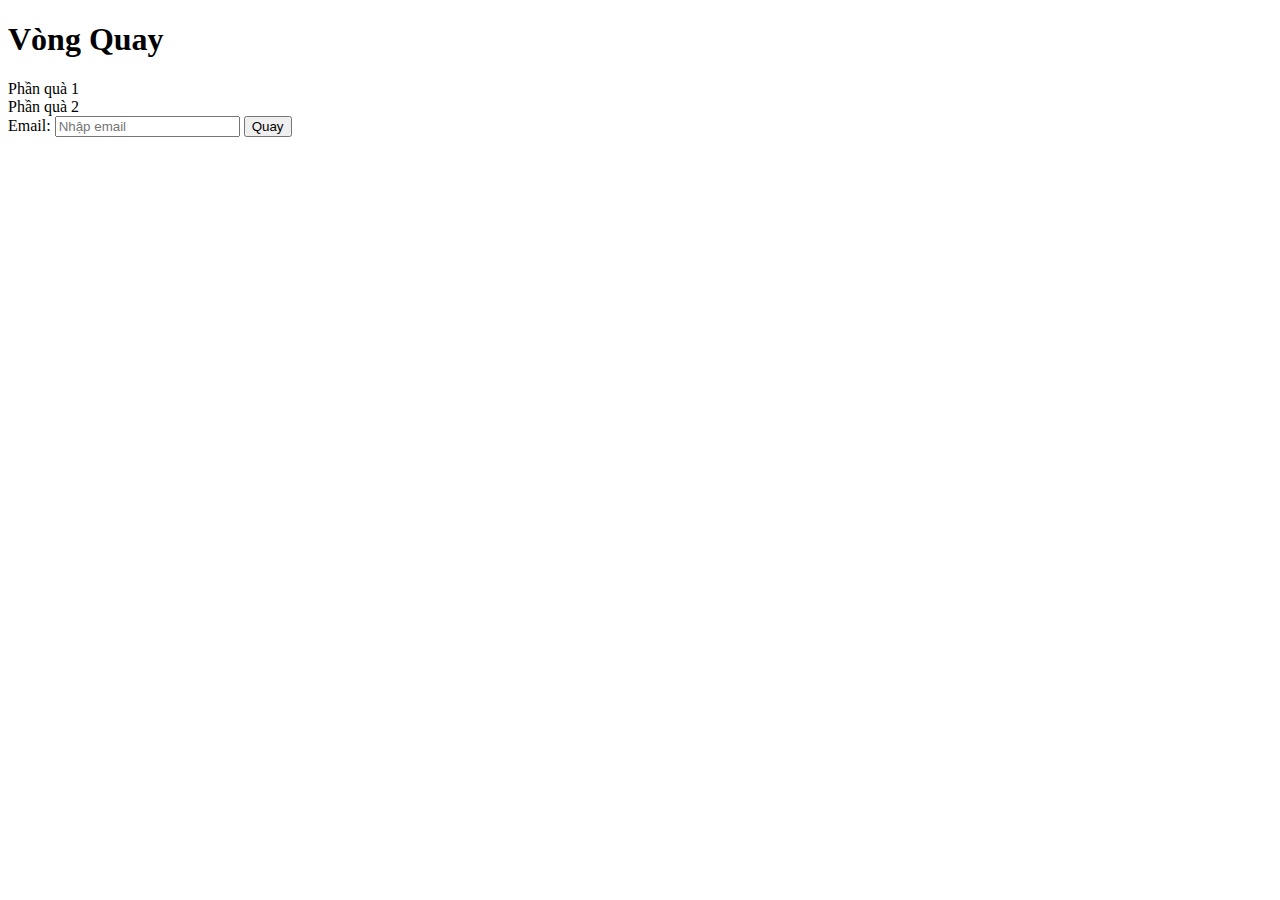
==== index.html @ 3d972ce7 "first commit" ====
<!DOCTYPE html>
<html lang="en">
<head>
    <meta charset="UTF-8">
    <meta name="viewport" content="width=device-width, initial-scale=1.0">
    <title>Vòng Quay</title>
    <link rel="stylesheet" href="styles.css">
</head>
<body>
    <div class="container">
        <h1>Vòng Quay</h1>
        <div class="wheel" id="wheel">
            <!-- Danh sách phần quà -->
            <div class="wheel-section">Phần quà 1</div>
            <div class="wheel-section">Phần quà 2</div>
            <!-- Thêm các phần quà khác tương tự -->
        </div>
        <label for="email">Email:</label>
        <input type="email" id="email" placeholder="Nhập email" required>
        <button onclick="spinWheel()">Quay</button>
        <audio id="backgroundMusic" src="background_music.mp3" loop></audio>
    </div>
    <script src="https://code.jquery.com/jquery-3.6.4.min.js"></script>
    <script src="script.js"></script>
</body>
</html>
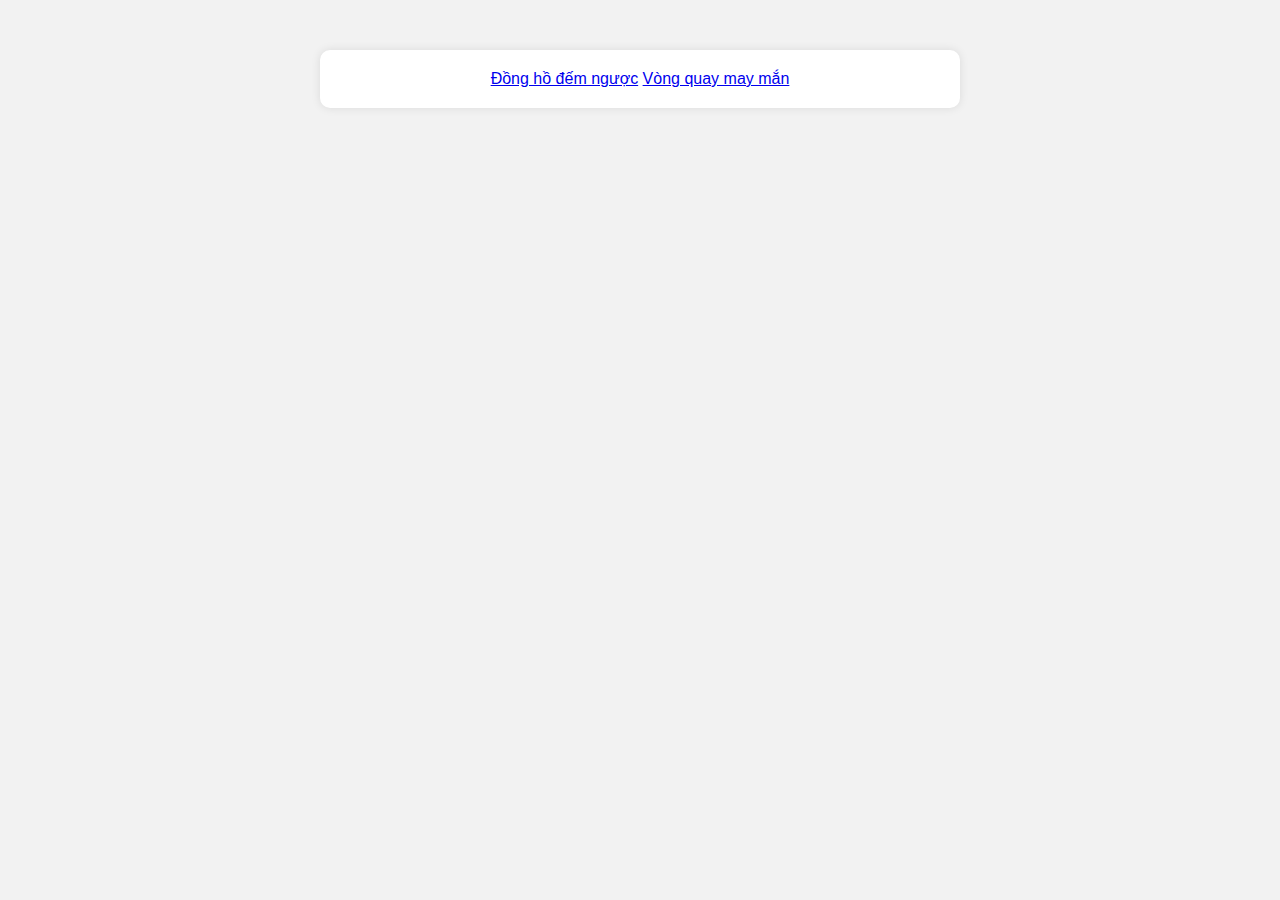
==== commit 66661e3b: "update lucky_wheel" ====
--- a/index.html
+++ b/index.html
@@ -8,19 +8,8 @@
 </head>
 <body>
     <div class="container">
-        <h1>Vòng Quay</h1>
-        <div class="wheel" id="wheel">
-            <!-- Danh sách phần quà -->
-            <div class="wheel-section">Phần quà 1</div>
-            <div class="wheel-section">Phần quà 2</div>
-            <!-- Thêm các phần quà khác tương tự -->
-        </div>
-        <label for="email">Email:</label>
-        <input type="email" id="email" placeholder="Nhập email" required>
-        <button onclick="spinWheel()">Quay</button>
-        <audio id="backgroundMusic" src="background_music.mp3" loop></audio>
+        <a href="clock.html">Đồng hồ đếm ngược</a>
+        <a href="lucky_wheel.html">Vòng quay may mắn</a>
     </div>
-    <script src="https://code.jquery.com/jquery-3.6.4.min.js"></script>
-    <script src="script.js"></script>
 </body>
 </html>
--- a/styles.css
+++ b/styles.css
@@ -0,0 +1,36 @@
+body {
+    font-family: "Arial", sans-serif;
+    background-color: #f2f2f2;
+    text-align: center;
+}
+
+.container {
+    max-width: 600px;
+    margin: 50px auto;
+    padding: 20px;
+    background-color: #fff;
+    border-radius: 10px;
+    box-shadow: 0 0 10px rgba(0, 0, 0, 0.1);
+}
+
+h1 {
+    color: #333;
+}
+
+input {
+    padding: 10px;
+    margin: 10px 0;
+}
+
+button {
+    padding: 10px 20px;
+    background-color: #27ae60;
+    color: #fff;
+    border: none;
+    border-radius: 5px;
+    cursor: pointer;
+}
+
+canvas {
+    background-color: #f1f1f1;
+}